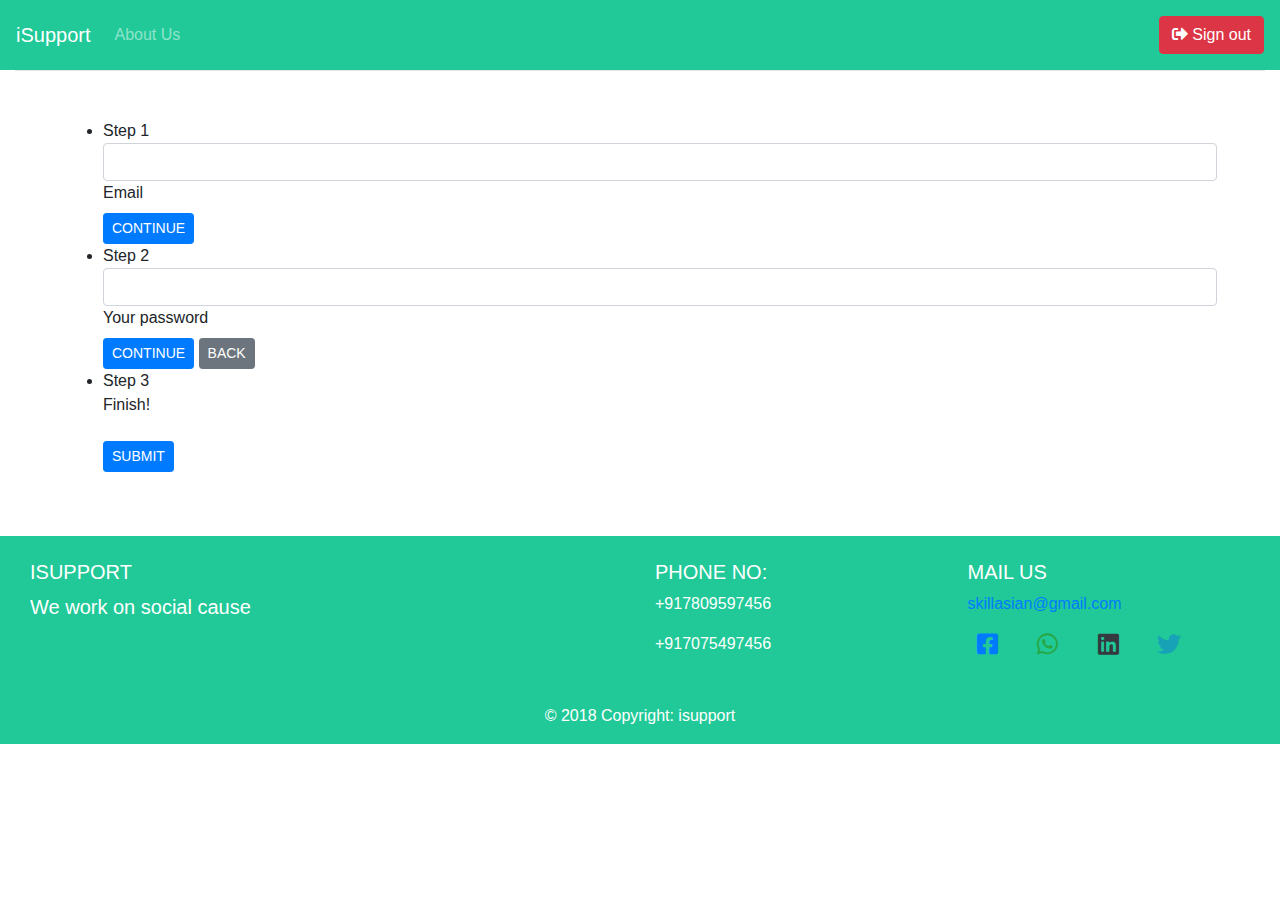
==== www/Addcamp/AddCamp.html @ 9657c6b1 "add camp" ====
<html>

<head>
    <title>iSupport</title>

    <!-- Bootstrap-4 -->
    <link rel="stylesheet" href="https://maxcdn.bootstrapcdn.com/bootstrap/4.2.1/css/bootstrap.min.css">

    <!--custom css -->
    <!-- <link rel="stylesheet" href="assets/css/style.css"> -->
    <link rel="stylesheet" href="../../assets/css/style.css">

    <!-- icon pack -->
    <link rel="stylesheet" href="https://use.fontawesome.com/releases/v5.7.1/css/all.css" />

    <!-- js -->
    <script src="https://code.jquery.com/jquery-3.2.1.slim.min.js"></script>
    <script src="https://cdnjs.cloudflare.com/ajax/libs/popper.js/1.12.9/umd/popper.min.js"></script>
    <script src="https://maxcdn.bootstrapcdn.com/bootstrap/4.0.0/js/bootstrap.min.js"></script>
</head>

<body>

    <!-- Navbar section -->
    <nav class="navbar navbar-expand-lg navbar-dark bg-danger">
        <a class="navbar-brand" href="#">iSupport</a>
        <button class="navbar-toggler d-lg-none" type="button" data-toggle="collapse" data-target="#collapsibleNavId"
            aria-controls="collapsibleNavId" aria-expanded="false" aria-label="Toggle navigation">
            <span class="navbar-toggler-icon"></span>
        </button>
        <div class="collapse navbar-collapse" id="collapsibleNavId">
            <ul class="navbar-nav mr-auto mt-2 mt-lg-0">
                <!-- <li class="nav-item active">
                    <a class="nav-link" href="#">Home <span class="sr-only">(current)</span></a>
                </li> -->
                <li class="nav-item">
                    <a class="nav-link" href="#about">About Us</a>
                </li>
            </ul>
            <div class="my-2">

                <a name="" id="" class="btn btn-danger" href="../signout/signout.php" role="button">
                    <i class="fas fa-sign-out-alt text-white"></i> Sign out</a>
            </div>
        </div>
    </nav>
    <!-- body starts -->
    <div class="container-fluid">
        <hr class="m-0">
        <section class=" p-3 p-lg-5 d-flex justify-content-center" id="section1">
            <div class="w-100">
                <ul class="stepper horizontal" id="horizontal-stepper">
                    <li class="step active">
                        <div class="step-title waves-effect waves-dark">Step 1</div>
                        <div class="step-new-content">
                            <div class="row">
                                <div class="md-form col-12 ml-auto">
                                    <input id="email-horizontal" type="email" class="validate form-control" required>
                                    <label for="email-horizontal">Email</label>
                                </div>
                            </div>
                            <div class="step-actions">
                                <button class="waves-effect waves-dark btn btn-sm btn-primary next-step"
                                    data-feedback="someFunction21">CONTINUE</button>
                            </div>
                        </div>
                    </li>
                    <li class="step">
                        <div class="step-title waves-effect waves-dark">Step 2</div>
                        <div class="step-new-content">
                            <div class="row">
                                <div class="md-form col-12 ml-auto">
                                    <input id="password-horizontal" type="password" class="validate form-control"
                                        required>
                                    <label for="password-horizontal">Your password</label>
                                </div>
                            </div>
                            <div class="step-actions">
                                <button class="waves-effect waves-dark btn btn-sm btn-primary next-step"
                                    data-feedback="someFunction21">CONTINUE</button>
                                <button
                                    class="waves-effect waves-dark btn btn-sm btn-secondary previous-step">BACK</button>
                            </div>
                        </div>
                    </li>
                    <li class="step">
                        <div class="step-title waves-effect waves-dark">Step 3</div>
                        <div class="step-new-content">
                            Finish!
                            <div class="step-actions">
                                <button class="waves-effect waves-dark btn-sm btn btn-primary m-0 mt-4"
                                    type="button">SUBMIT</button>
                            </div>
                        </div>
                    </li>
                </ul>
            </div>
        </section>
    </div>
    <!-- Footer starts -->
    <footer class="page-footer font-small blue pt-4 container-fluid bg-danger text-white" id="about">

        <!-- Footer Links -->
        <div class="container-fluid text-center text-md-left">

            <!-- Grid row -->
            <div class="row">

                <!-- Grid column -->
                <div class="col-md-6 mt-md-0 mt-3">

                    <!-- Content -->
                    <h5 class="text-uppercase">Isupport</h5>
                    <p class="lead mb-5">We work on social cause</p>

                </div>
                <!-- Grid column -->

                <hr class="clearfix w-100 d-md-none pb-3">

                <!-- Grid column -->
                <div class="col-md-3 mb-md-0 mb-3">

                    <!-- Links -->
                    <h5 class="text-uppercase">Phone no: </h5>

                    <ul class="list-unstyled">
                        <li>
                            <p>+917809597456</p>
                        </li>
                        <li>
                            <p>+917075497456</p>
                        </li>
                    </ul>

                </div>
                <!-- Grid column -->

                <!-- Grid column -->
                <div class="col-md-3 mb-md-0 mb-3">

                    <!-- Links -->
                    <h5 class="text-uppercase">Mail us</h5>

                    <ul class="list-unstyled">
                        <li>
                            <a href="skillasian@gmail.com" class="text-primary">skillasian@gmail.com</a>
                        </li>
                    </ul>
                    <div class="social-icons">
                        <a href="#" class="text-primary"><i class="fab fa-facebook-square" aria-hidden="true"></i></a>
                        <a href="#" class="text-success"><i class="fab fa-whatsapp" aria-hidden="true"></i></a>
                        <a href="#" class="text-dark"><i class="fab fa-linkedin" aria-hidden="true"></i></a>
                        <a href="#" class="text-info"><i class="fab fa-twitter" aria-hidden="true"></i></a>
                    </div>

                </div>
                <!-- Grid column -->

            </div>
            <!-- Grid row -->

        </div>
        <!-- Footer Links -->

        <!-- Copyright -->
        <div class="footer-copyright text-center py-3">&copy; 2018 Copyright: isupport
        </div>
        <!-- Copyright -->

    </footer>
</body>

</html>
---- assets/css/style.css ----
body{
        /* font-family: -apple-system, BlinkMacSystemFont, 'Segoe UI', Roboto, Oxygen, Ubuntu, Cantarell, 'Open Sans', 'Helvetica Neue', sans-serif */
}
.social-icons a {
  display: inline-block;
  height: 3.5rem;
  width: 2.5rem;
  /* color: #ffffff !important; */
  text-align: center;
  font-size: 1.5rem;
  line-height: 3.5rem;
  margin-right: 1rem;
}
.card{
    border: none;
}
#s2i{
    font-size: 50%;
}
@media screen and (min-width: 401px) and (max-width: 1024px) {
  #s5fi { display: none; }   /* hide it elsewhere */
}
.grow { transition: all .2s ease-in-out; }
.grow:hover { transform: scale(1.1);}
.bg-danger{
  background-color: #20c997!important
}
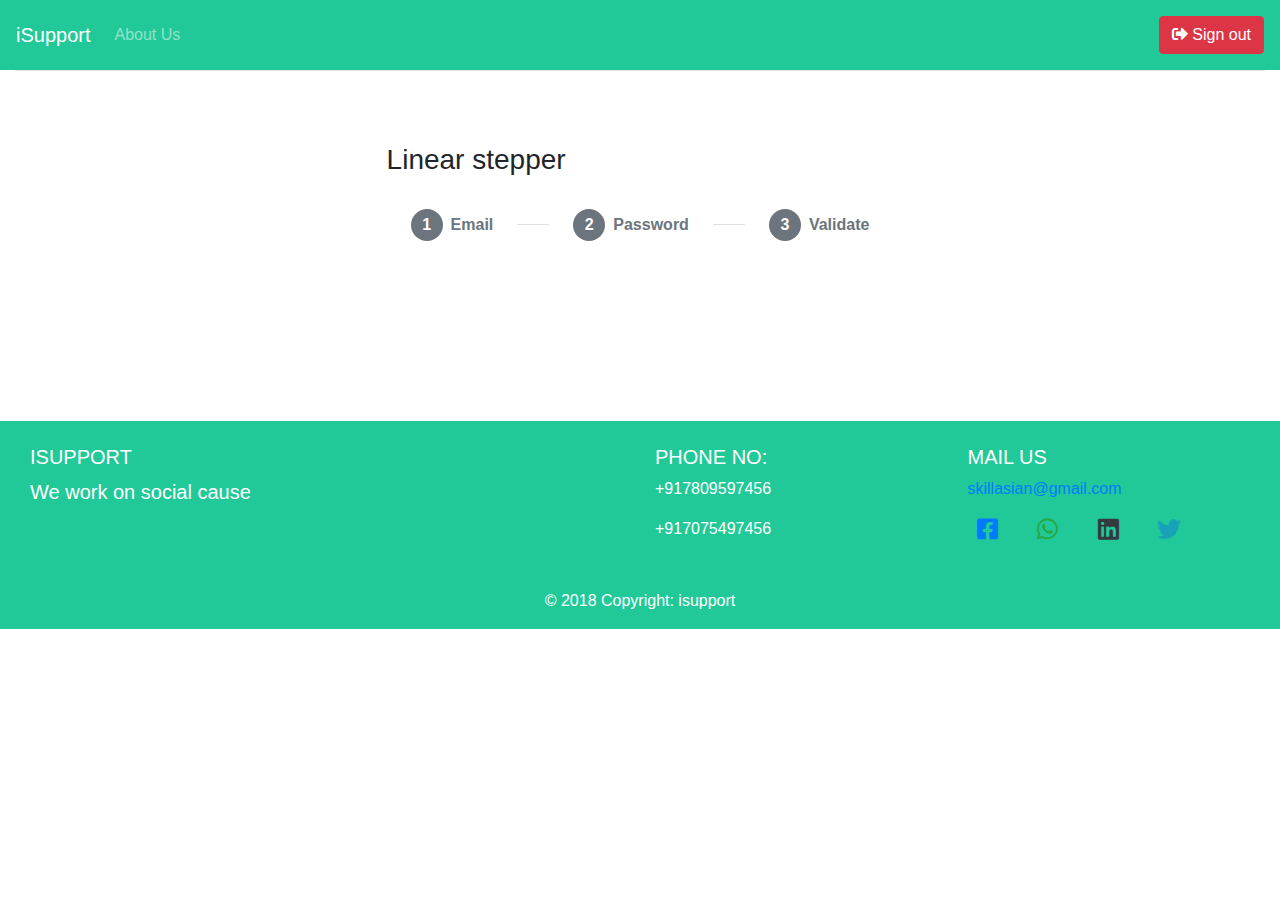
==== commit d52f4238: "js fixures" ====
--- a/www/Addcamp/AddCamp.html
+++ b/www/Addcamp/AddCamp.html
@@ -9,6 +9,7 @@
     <!--custom css -->
     <!-- <link rel="stylesheet" href="assets/css/style.css"> -->
     <link rel="stylesheet" href="../../assets/css/style.css">
+    <link rel="stylesheet" href="../../assets/css/bs-stepper.css"
 
     <!-- icon pack -->
     <link rel="stylesheet" href="https://use.fontawesome.com/releases/v5.7.1/css/all.css" />
@@ -17,6 +18,7 @@
     <script src="https://code.jquery.com/jquery-3.2.1.slim.min.js"></script>
     <script src="https://cdnjs.cloudflare.com/ajax/libs/popper.js/1.12.9/umd/popper.min.js"></script>
     <script src="https://maxcdn.bootstrapcdn.com/bootstrap/4.0.0/js/bootstrap.min.js"></script>
+    <script src="../../assets/js/controller.js"></script>
 </head>
 
 <body>
@@ -48,53 +50,58 @@
     <div class="container-fluid">
         <hr class="m-0">
         <section class=" p-3 p-lg-5 d-flex justify-content-center" id="section1">
-            <div class="w-100">
-                <ul class="stepper horizontal" id="horizontal-stepper">
-                    <li class="step active">
-                        <div class="step-title waves-effect waves-dark">Step 1</div>
-                        <div class="step-new-content">
-                            <div class="row">
-                                <div class="md-form col-12 ml-auto">
-                                    <input id="email-horizontal" type="email" class="validate form-control" required>
-                                    <label for="email-horizontal">Email</label>
+            <div class="mb-5 p-4 bg-white shadow-sm">
+                <h3>Linear stepper</h3>
+                <div id="stepper1" class="bs-stepper">
+                    <div class="bs-stepper-header" role="tablist">
+                        <div class="step" data-target="#test-l-1">
+                            <button type="button" class="bs-stepper-trigger" role="tab" id="stepper1trigger1"
+                                aria-controls="test-l-1">
+                                <span class="bs-stepper-circle">1</span>
+                                <span class="bs-stepper-label">Email</span>
+                            </button>
+                        </div>
+                        <div class="bs-stepper-line"></div>
+                        <div class="step" data-target="#test-l-2">
+                            <button type="button" class="bs-stepper-trigger" role="tab" id="stepper1trigger2"
+                                aria-controls="test-l-2">
+                                <span class="bs-stepper-circle">2</span>
+                                <span class="bs-stepper-label">Password</span>
+                            </button>
+                        </div>
+                        <div class="bs-stepper-line"></div>
+                        <div class="step" data-target="#test-l-3">
+                            <button type="button" class="bs-stepper-trigger" role="tab" id="stepper1trigger3"
+                                aria-controls="test-l-3">
+                                <span class="bs-stepper-circle">3</span>
+                                <span class="bs-stepper-label">Validate</span>
+                            </button>
+                        </div>
+                    </div>
+                    <div class="bs-stepper-content">
+                        <form onSubmit="return false" class="tab-content">
+                            <div id="test-l-1" role="tabpanel" class="tab-pane" aria-labelledby="stepper1trigger1">
+                                <div class="form-group">
+                                    <label for="exampleInputEmail1">Email address</label>
+                                    <input type="email" class="form-control" id="exampleInputEmail1" placeholder="Enter email">
                                 </div>
+                                <button class="btn btn-primary" onclick="stepper1.next()">Next</button>
                             </div>
-                            <div class="step-actions">
-                                <button class="waves-effect waves-dark btn btn-sm btn-primary next-step"
-                                    data-feedback="someFunction21">CONTINUE</button>
+                            <div id="test-l-2" role="tabpanel" class="tab-pane" aria-labelledby="stepper1trigger2">
+                                <div class="form-group">
+                                    <label for="exampleInputPassword1">Password</label>
+                                    <input type="password" class="form-control" id="exampleInputPassword1" placeholder="Password">
+                                </div>
+                                <button class="btn btn-primary" onclick="stepper1.previous()">Previous</button>
+                                <button class="btn btn-primary" onclick="stepper1.next()">Next</button>
                             </div>
-                        </div>
-                    </li>
-                    <li class="step">
-                        <div class="step-title waves-effect waves-dark">Step 2</div>
-                        <div class="step-new-content">
-                            <div class="row">
-                                <div class="md-form col-12 ml-auto">
-                                    <input id="password-horizontal" type="password" class="validate form-control"
-                                        required>
-                                    <label for="password-horizontal">Your password</label>
-                                </div>
+                            <div id="test-l-3" role="tabpanel" class="tab-pane text-center" aria-labelledby="stepper1trigger3">
+                                <button class="btn btn-primary mt-5" onclick="stepper1.previous()">Previous</button>
+                                <button type="submit" class="btn btn-primary mt-5">Submit</button>
                             </div>
-                            <div class="step-actions">
-                                <button class="waves-effect waves-dark btn btn-sm btn-primary next-step"
-                                    data-feedback="someFunction21">CONTINUE</button>
-                                <button
-                                    class="waves-effect waves-dark btn btn-sm btn-secondary previous-step">BACK</button>
-                            </div>
-                        </div>
-                    </li>
-                    <li class="step">
-                        <div class="step-title waves-effect waves-dark">Step 3</div>
-                        <div class="step-new-content">
-                            Finish!
-                            <div class="step-actions">
-                                <button class="waves-effect waves-dark btn-sm btn btn-primary m-0 mt-4"
-                                    type="button">SUBMIT</button>
-                            </div>
-                        </div>
-                    </li>
-                </ul>
-            </div>
+                        </form>
+                    </div>
+                </div>
         </section>
     </div>
     <!-- Footer starts -->
--- a/assets/css/bs-stepper.css
+++ b/assets/css/bs-stepper.css
@@ -0,0 +1,128 @@
+/*!
+ * bsStepper v{version} (https://github.com/Johann-S/bs-stepper)
+ * Copyright 2018 - {year} Johann-S <johann.servoire@gmail.com>
+ * Licensed under MIT (https://github.com/Johann-S/bs-stepper/blob/master/LICENSE)
+ */
+
+.bs-stepper-trigger {
+  display: inline-flex;
+  flex-wrap: wrap;
+  align-items: center;
+  justify-content: center;
+  padding: 20px;
+  font-weight: 700;
+  color: #6c757d;
+  text-align: center;
+  text-decoration: none;
+  white-space: nowrap;
+  cursor: pointer;
+  background-color: transparent;
+  border: none;
+  transition: background-color .15s ease-out, color .15s ease-out;
+}
+
+.bs-stepper-trigger:disabled {
+  pointer-events: none;
+  opacity: .65;
+}
+
+.bs-stepper-trigger:focus {
+  color: #007bff;
+  outline: none;
+}
+
+.bs-stepper-trigger:hover {
+  text-decoration: none;
+  background-color: rgba(0, 0, 0, .06);
+}
+
+@media (max-width: 520px) {
+  .bs-stepper-trigger {
+    flex-direction: column;
+    padding: 10px;
+  }
+}
+
+.bs-stepper-label {
+  display: inline-block;
+  margin: .25rem;
+}
+
+.bs-stepper-header {
+  display: flex;
+  align-items: center;
+}
+
+@media (max-width: 520px) {
+  .bs-stepper-header {
+    margin: 0 -10px;
+    text-align: center;
+  }
+}
+
+.bs-stepper-line {
+  flex: 1 0 32px;
+  min-width: 1px;
+  min-height: 1px;
+  margin: auto;
+  background-color: rgba(0, 0, 0, .12);
+}
+
+
+@media (max-width: 400px) {
+  .bs-stepper-line {
+    flex-basis: 20px;
+  }
+}
+
+.bs-stepper-circle {
+  display: inline-flex;
+  align-content: center;
+  justify-content: center;
+  width: 2em;
+  height: 2em;
+  padding: .5em 0;
+  margin: .25rem;
+  line-height: 1em;
+  color: #fff;
+  background-color: #6c757d;
+  border-radius: 1em;
+}
+
+.active .bs-stepper-circle {
+  background-color: #007bff;
+}
+
+.bs-stepper-content {
+  padding: 0 20px 20px;
+}
+
+@media (max-width: 520px) {
+  .bs-stepper-content {
+    padding: 0;
+  }
+}
+
+.bs-stepper-vertical {
+  display: flex;
+}
+
+.bs-stepper-vertical .bs-stepper-header {
+  flex-direction: column;
+  align-items: stretch;
+  margin: 0;
+}
+
+.bs-stepper-vertical .bs-stepper-pane {
+  display: block;
+}
+
+.bs-stepper-pane {
+  display: none;
+  opacity: 0;
+}
+
+.bs-stepper-pane.bs-stepper-shown {
+  display: block;
+  opacity: 1;
+}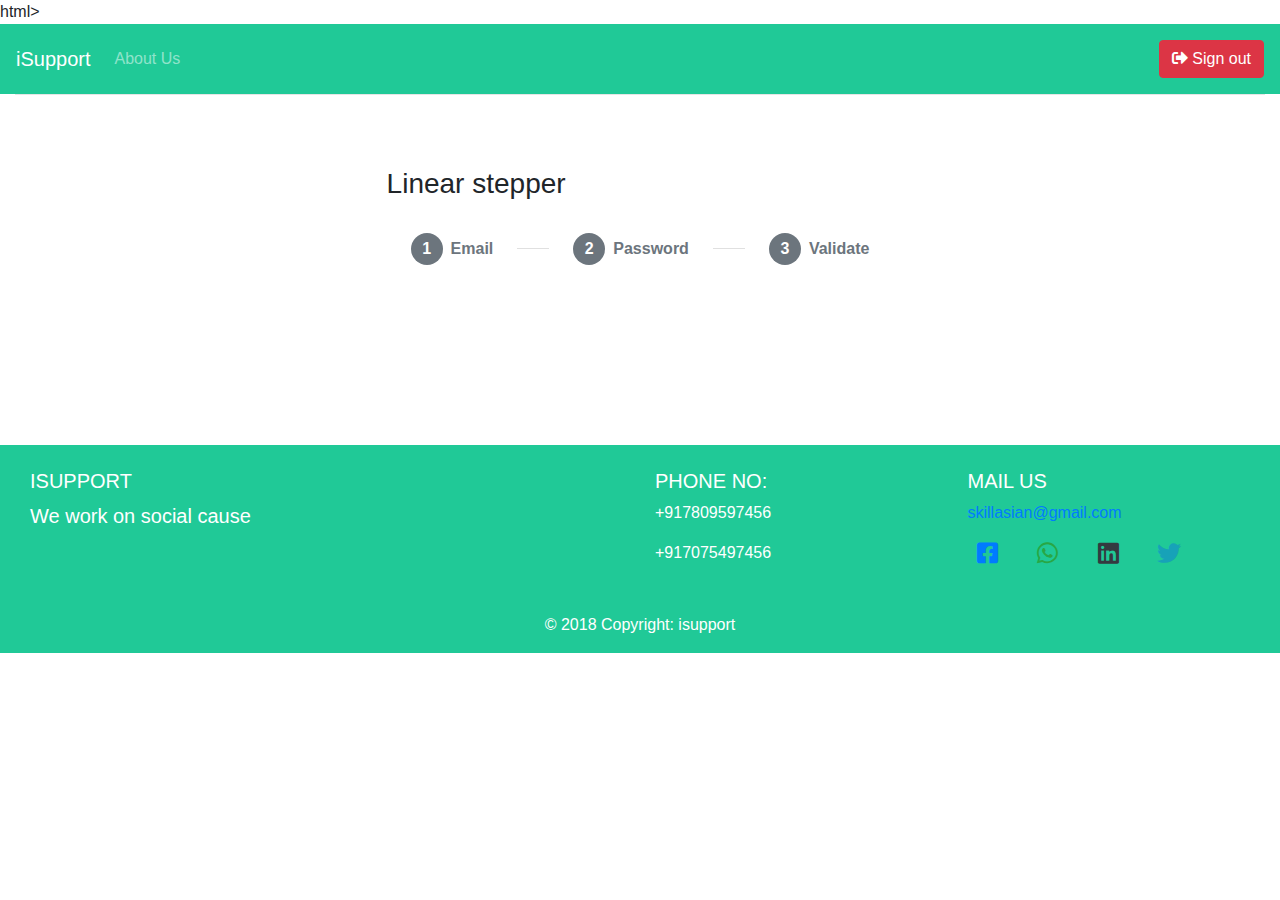
==== commit 6074df34: "workin steppers" ====
--- a/www/Addcamp/AddCamp.html
+++ b/www/Addcamp/AddCamp.html
@@ -1,4 +1,4 @@
-<html>
+html>
 
 <head>
     <title>iSupport</title>
@@ -7,11 +7,9 @@
     <link rel="stylesheet" href="https://maxcdn.bootstrapcdn.com/bootstrap/4.2.1/css/bootstrap.min.css">
 
     <!--custom css -->
-    <!-- <link rel="stylesheet" href="assets/css/style.css"> -->
+    <link rel="stylesheet" href="assets/css/style.css">
     <link rel="stylesheet" href="../../assets/css/style.css">
-    <link rel="stylesheet" href="../../assets/css/bs-stepper.css"
-
-    <!-- icon pack -->
+    <link rel="stylesheet" href="../../assets/css/bs-stepper.css" <!-- icon pack -->
     <link rel="stylesheet" href="https://use.fontawesome.com/releases/v5.7.1/css/all.css" />
 
     <!-- js -->
@@ -83,19 +81,22 @@
                             <div id="test-l-1" role="tabpanel" class="tab-pane" aria-labelledby="stepper1trigger1">
                                 <div class="form-group">
                                     <label for="exampleInputEmail1">Email address</label>
-                                    <input type="email" class="form-control" id="exampleInputEmail1" placeholder="Enter email">
+                                    <input type="email" class="form-control" id="exampleInputEmail1"
+                                        placeholder="Enter email">
                                 </div>
                                 <button class="btn btn-primary" onclick="stepper1.next()">Next</button>
                             </div>
                             <div id="test-l-2" role="tabpanel" class="tab-pane" aria-labelledby="stepper1trigger2">
                                 <div class="form-group">
                                     <label for="exampleInputPassword1">Password</label>
-                                    <input type="password" class="form-control" id="exampleInputPassword1" placeholder="Password">
+                                    <input type="password" class="form-control" id="exampleInputPassword1"
+                                        placeholder="Password">
                                 </div>
                                 <button class="btn btn-primary" onclick="stepper1.previous()">Previous</button>
                                 <button class="btn btn-primary" onclick="stepper1.next()">Next</button>
                             </div>
-                            <div id="test-l-3" role="tabpanel" class="tab-pane text-center" aria-labelledby="stepper1trigger3">
+                            <div id="test-l-3" role="tabpanel" class="tab-pane text-center"
+                                aria-labelledby="stepper1trigger3">
                                 <button class="btn btn-primary mt-5" onclick="stepper1.previous()">Previous</button>
                                 <button type="submit" class="btn btn-primary mt-5">Submit</button>
                             </div>
--- a/assets/css/bs-stepper.css
+++ b/assets/css/bs-stepper.css
@@ -1,9 +1,3 @@
-/*!
- * bsStepper v{version} (https://github.com/Johann-S/bs-stepper)
- * Copyright 2018 - {year} Johann-S <johann.servoire@gmail.com>
- * Licensed under MIT (https://github.com/Johann-S/bs-stepper/blob/master/LICENSE)
- */
-
 .bs-stepper-trigger {
   display: inline-flex;
   flex-wrap: wrap;
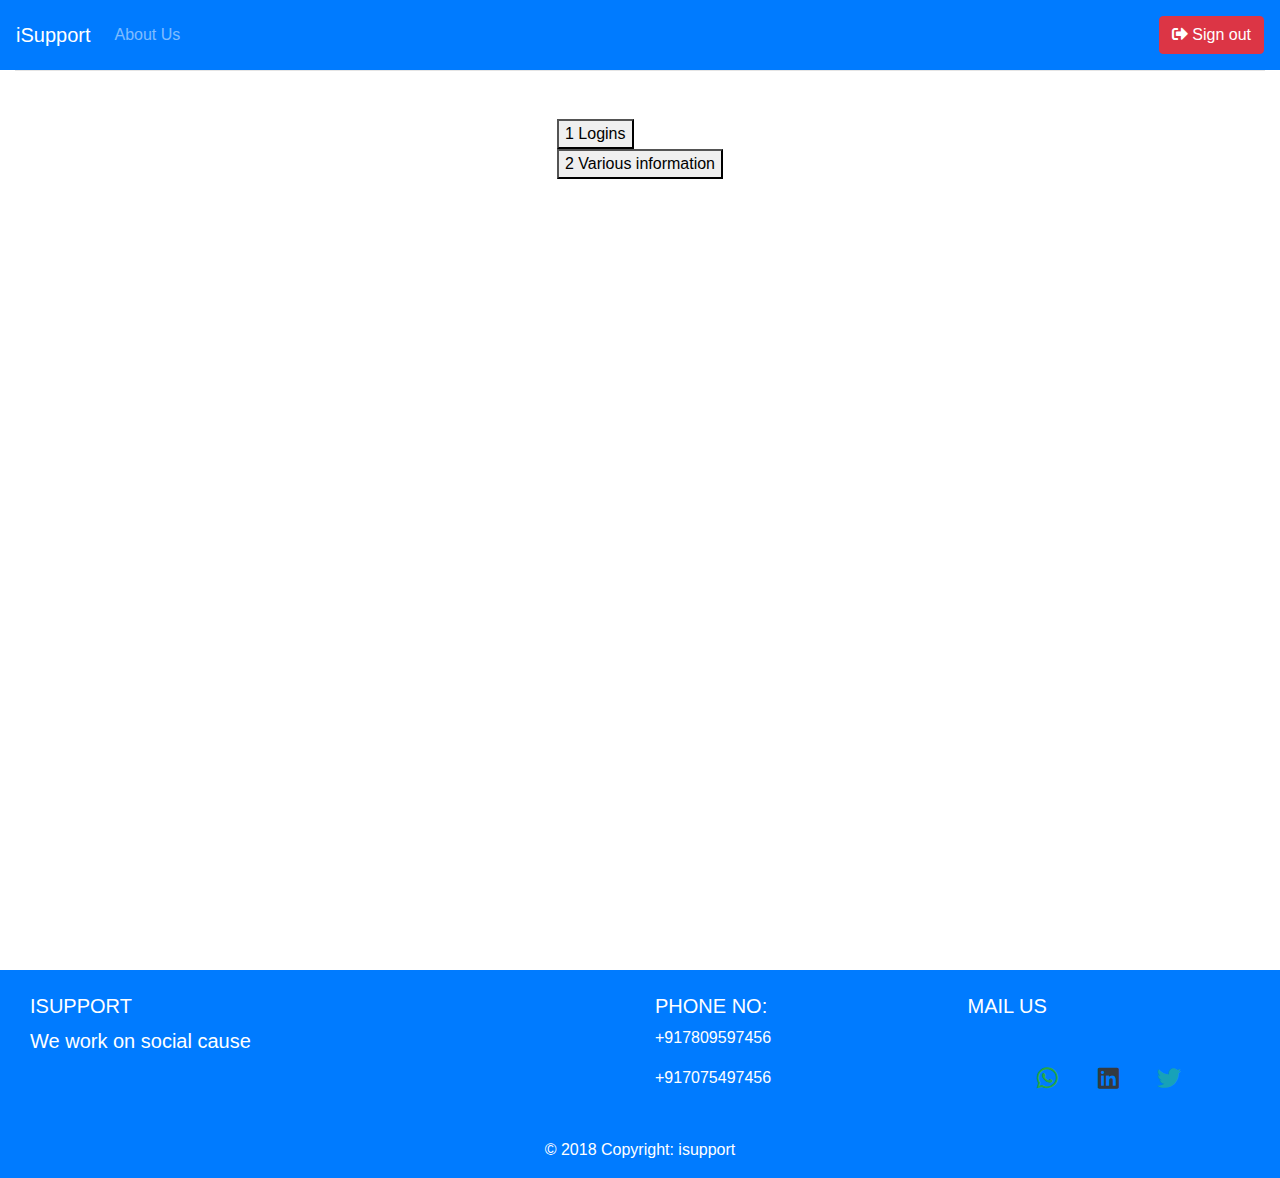
==== commit d7f10e0b: "added all campaigns page" ====
--- a/www/Addcamp/AddCamp.html
+++ b/www/Addcamp/AddCamp.html
@@ -1,4 +1,4 @@
-html>
+<html>
 
 <head>
     <title>iSupport</title>
@@ -7,9 +7,8 @@
     <link rel="stylesheet" href="https://maxcdn.bootstrapcdn.com/bootstrap/4.2.1/css/bootstrap.min.css">
 
     <!--custom css -->
-    <link rel="stylesheet" href="assets/css/style.css">
     <link rel="stylesheet" href="../../assets/css/style.css">
-    <link rel="stylesheet" href="../../assets/css/bs-stepper.css" <!-- icon pack -->
+    <link rel="stylesheet" href="../../assets/css/bs-stepper.css">
     <link rel="stylesheet" href="https://use.fontawesome.com/releases/v5.7.1/css/all.css" />
 
     <!-- js -->
@@ -22,7 +21,7 @@
 <body>
 
     <!-- Navbar section -->
-    <nav class="navbar navbar-expand-lg navbar-dark bg-danger">
+    <nav class="navbar navbar-expand-lg navbar-dark bg-primary">
         <a class="navbar-brand" href="#">iSupport</a>
         <button class="navbar-toggler d-lg-none" type="button" data-toggle="collapse" data-target="#collapsibleNavId"
             aria-controls="collapsibleNavId" aria-expanded="false" aria-label="Toggle navigation">
@@ -45,68 +44,36 @@
         </div>
     </nav>
     <!-- body starts -->
-    <div class="container-fluid">
+    <div class="container-fluid h-100">
         <hr class="m-0">
-        <section class=" p-3 p-lg-5 d-flex justify-content-center" id="section1">
-            <div class="mb-5 p-4 bg-white shadow-sm">
-                <h3>Linear stepper</h3>
-                <div id="stepper1" class="bs-stepper">
-                    <div class="bs-stepper-header" role="tablist">
-                        <div class="step" data-target="#test-l-1">
-                            <button type="button" class="bs-stepper-trigger" role="tab" id="stepper1trigger1"
-                                aria-controls="test-l-1">
-                                <span class="bs-stepper-circle">1</span>
-                                <span class="bs-stepper-label">Email</span>
-                            </button>
-                        </div>
-                        <div class="bs-stepper-line"></div>
-                        <div class="step" data-target="#test-l-2">
-                            <button type="button" class="bs-stepper-trigger" role="tab" id="stepper1trigger2"
-                                aria-controls="test-l-2">
-                                <span class="bs-stepper-circle">2</span>
-                                <span class="bs-stepper-label">Password</span>
-                            </button>
-                        </div>
-                        <div class="bs-stepper-line"></div>
-                        <div class="step" data-target="#test-l-3">
-                            <button type="button" class="bs-stepper-trigger" role="tab" id="stepper1trigger3"
-                                aria-controls="test-l-3">
-                                <span class="bs-stepper-circle">3</span>
-                                <span class="bs-stepper-label">Validate</span>
-                            </button>
-                        </div>
+        <section class=" p-3 w-100 p-lg-5 d-flex justify-content-center" id="section1">
+            <div class="bs-stepper">
+                <div class="bs-stepper-header" role="tablist">
+                    <!-- your steps here -->
+                    <div class="step" data-target="#logins-part">
+                        <button type="button" class="step-trigger" role="tab" aria-controls="logins-part" id="logins-part-trigger">
+                            <span class="bs-stepper-circle">1</span>
+                            <span class="bs-stepper-label">Logins</span>
+                        </button>
                     </div>
-                    <div class="bs-stepper-content">
-                        <form onSubmit="return false" class="tab-content">
-                            <div id="test-l-1" role="tabpanel" class="tab-pane" aria-labelledby="stepper1trigger1">
-                                <div class="form-group">
-                                    <label for="exampleInputEmail1">Email address</label>
-                                    <input type="email" class="form-control" id="exampleInputEmail1"
-                                        placeholder="Enter email">
-                                </div>
-                                <button class="btn btn-primary" onclick="stepper1.next()">Next</button>
-                            </div>
-                            <div id="test-l-2" role="tabpanel" class="tab-pane" aria-labelledby="stepper1trigger2">
-                                <div class="form-group">
-                                    <label for="exampleInputPassword1">Password</label>
-                                    <input type="password" class="form-control" id="exampleInputPassword1"
-                                        placeholder="Password">
-                                </div>
-                                <button class="btn btn-primary" onclick="stepper1.previous()">Previous</button>
-                                <button class="btn btn-primary" onclick="stepper1.next()">Next</button>
-                            </div>
-                            <div id="test-l-3" role="tabpanel" class="tab-pane text-center"
-                                aria-labelledby="stepper1trigger3">
-                                <button class="btn btn-primary mt-5" onclick="stepper1.previous()">Previous</button>
-                                <button type="submit" class="btn btn-primary mt-5">Submit</button>
-                            </div>
-                        </form>
+                    <div class="line"></div>
+                    <div class="step" data-target="#information-part">
+                        <button type="button" class="step-trigger" role="tab" aria-controls="information-part"
+                            id="information-part-trigger">
+                            <span class="bs-stepper-circle">2</span>
+                            <span class="bs-stepper-label">Various information</span>
+                        </button>
                     </div>
                 </div>
+                <div class="bs-stepper-content">
+                    <!-- your steps content here -->
+                    <div id="logins-part" class="content" role="tabpanel" aria-labelledby="logins-part-trigger"></div>
+                    <div id="information-part" class="content" role="tabpanel" aria-labelledby="information-part-trigger"></div>
+                </div>
+            </div>
         </section>
-    </div>
-    <!-- Footer starts -->
-    <footer class="page-footer font-small blue pt-4 container-fluid bg-danger text-white" id="about">
+    </div> <!-- Footer starts -->
+    <footer class="page-footer font-small blue pt-4 container-fluid bg-primary text-white" id="about">
 
         <!-- Footer Links -->
         <div class="container-fluid text-center text-md-left">
